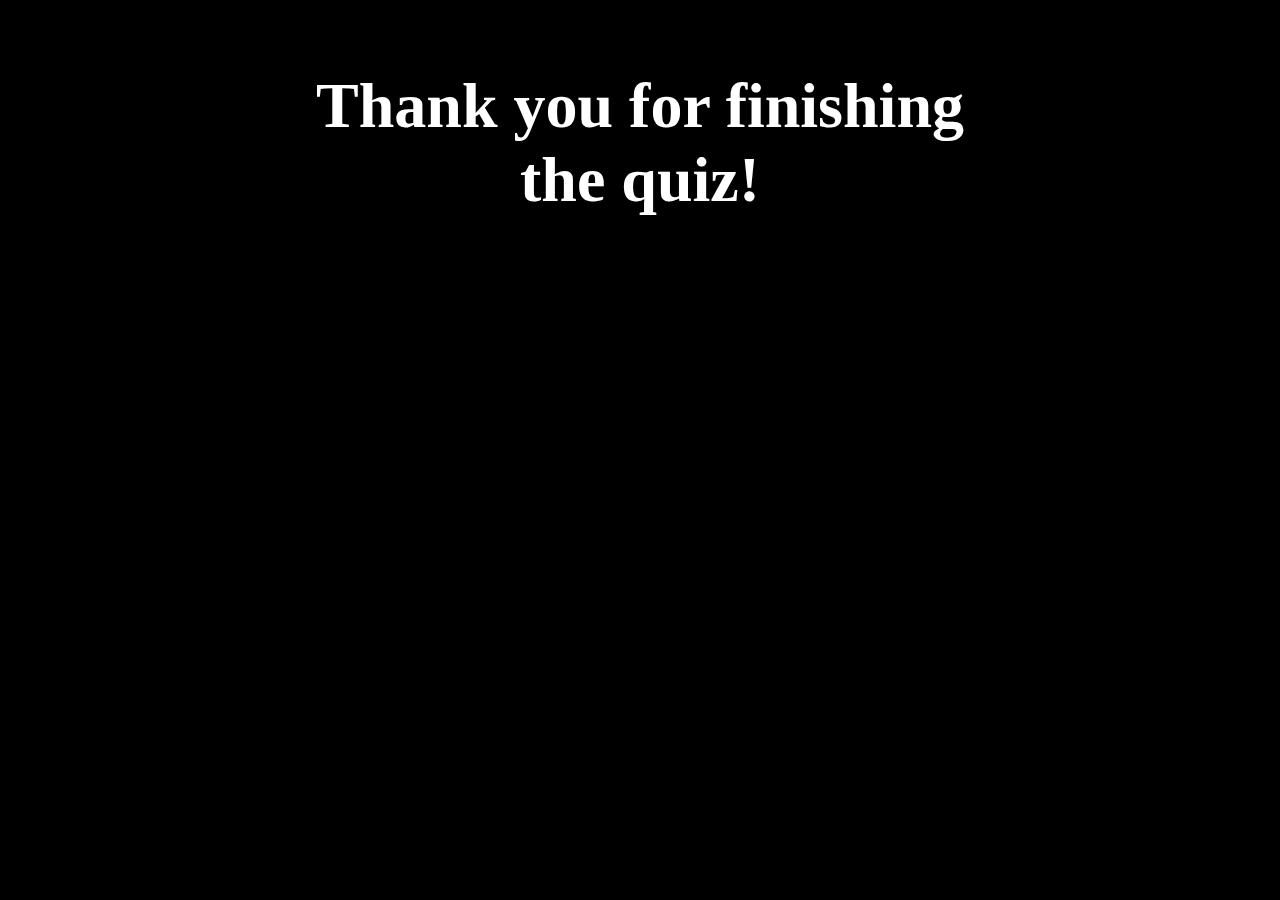
==== thankyou.html @ 9fe78b3b "Nearly finalized version of Olfactoid" ====
<!DOCTYPE html>
<html lang="en">

<head>
	<meta charset="UTF-8">
	<meta name="viewport" content="width=device-width, initial-scale=1.0">
	<meta http-equiv="X-UA-Compatible" content="ie=edge">
	<link rel="stylesheet" href="thankyou.css" type="text/css">

	<title>Thank you!</title>
</head>

<body>
	<br>
	<div>
		<h1 id="thankYou">Thank you for finishing the quiz!</h1>
		<!--<button onclick="window.location.href = 'admin.html'"> See Results! </button>-->
	</div>
</body>

</html>
---- thankyou.css ----
body {
  background-image: url('Others/img11.jpg');
  background-color: black;
  text-align: center;
}

#thankYou{
  color: white;
  font-size: 4em;
  margin: 5;
  text-align: center;
}

button{
  width: 150px;
  height: 40px;
  font-size: 20px;
  border-width: 3px;
  text-align: center;
  margin:0 auto;
  background: transparent;
  color: white;
}

div{
  width: 700px;
  margin: auto;
}
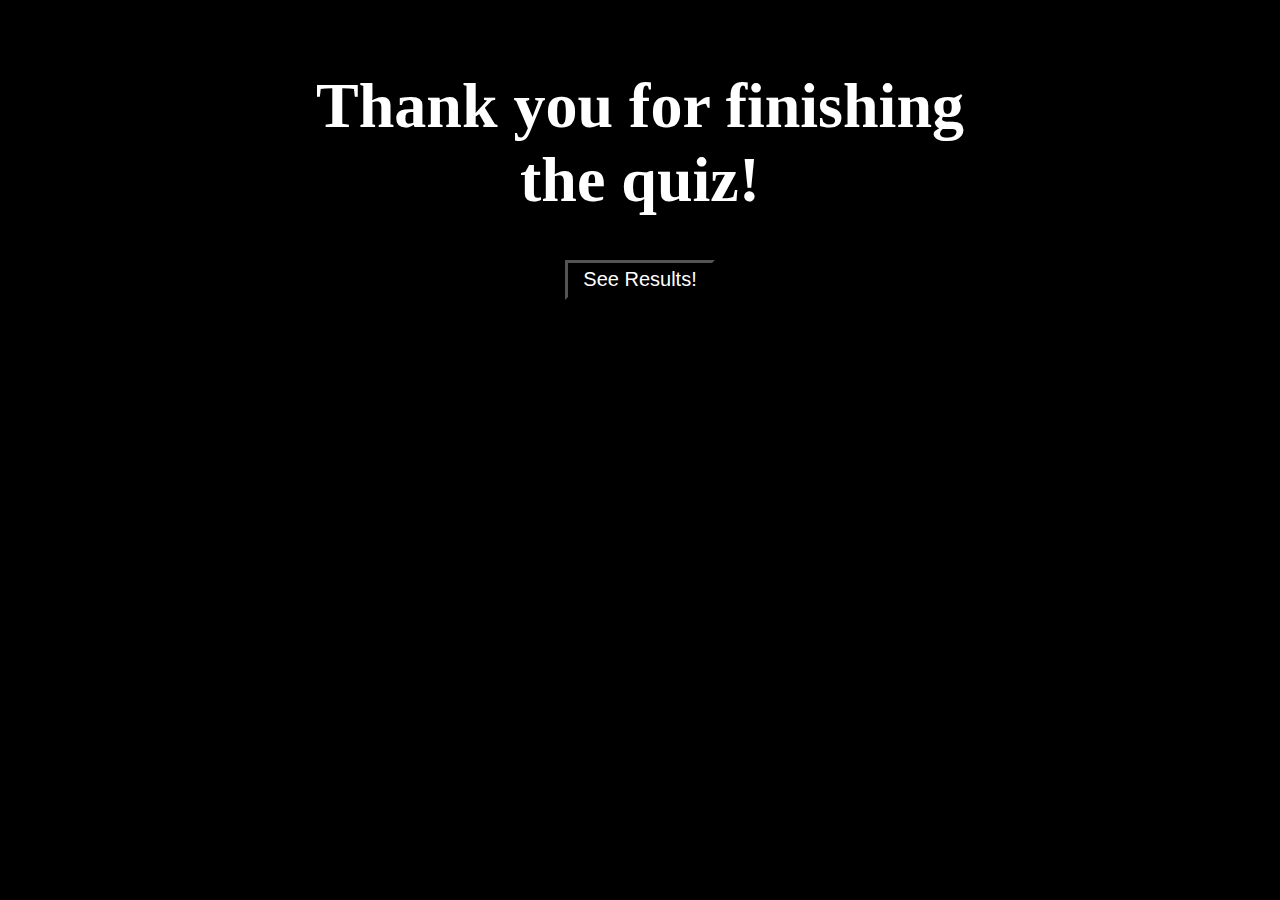
==== commit f54fd0bd: "Final touch up" ====
--- a/thankyou.html
+++ b/thankyou.html
@@ -1,4 +1,4 @@
-<!DOCTYPE html>
+﻿<!DOCTYPE html>
 <html lang="en">
 
 <head>
@@ -14,7 +14,7 @@
 	<br>
 	<div>
 		<h1 id="thankYou">Thank you for finishing the quiz!</h1>
-		<!--<button onclick="window.location.href = 'admin.html'"> See Results! </button>-->
+		<button onclick="window.location.href = 'admin.html'"> See Results! </button>
 	</div>
 </body>
 
--- a/thankyou.css
+++ b/thankyou.css
@@ -1,5 +1,7 @@
 body {
+  /*
   background-image: url('Others/img11.jpg');
+  */
   background-color: black;
   text-align: center;
 }
